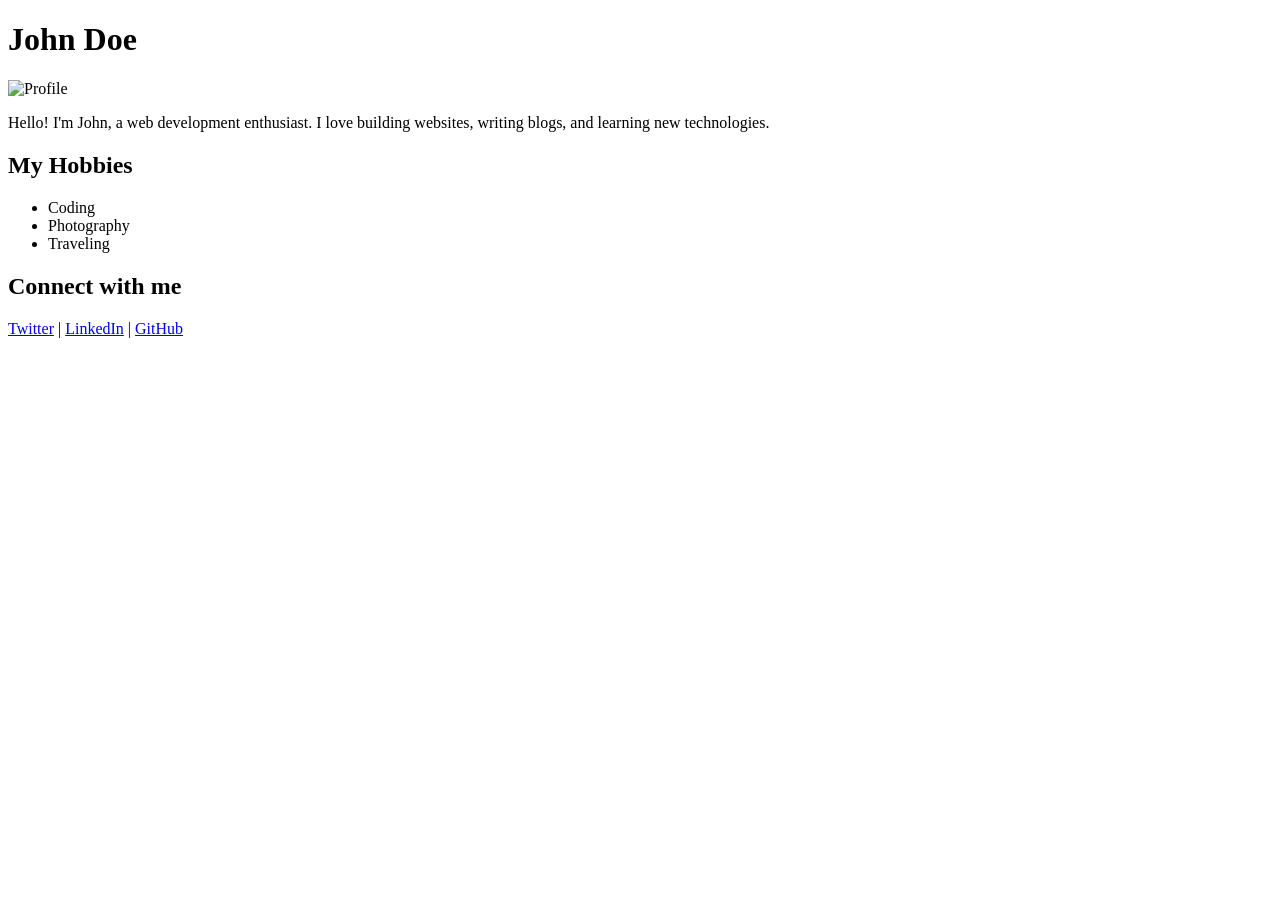
==== Personal_Profile_Page.html @ 6fe47cb1 "Add files via upload" ====
<!DOCTYPE html>
<html lang="en">

<head>
    <meta charset="UTF-8">
    <meta name="viewport" content="width=device-width, initial-scale=1.0">
    <title>My Profile</title>
</head>

<body>
    <h1>John Doe</h1>
    <img src="https://placehold.co/150" alt="Profile">
    <p>Hello! I'm John, a web development enthusiast. I love building websites, writing blogs, and learning new
        technologies.</p>

    <h2>My Hobbies</h2>
    <ul>
        <li>Coding</li>
        <li>Photography</li>
        <li>Traveling</li>
    </ul>

    <h2>Connect with me</h2>
    <p>
        <a href="https://twitter.com">Twitter</a> |
        <a href="https://linkedin.com">LinkedIn</a> |
        <a href="https://github.com">GitHub</a>
    </p>
</body>

</html>
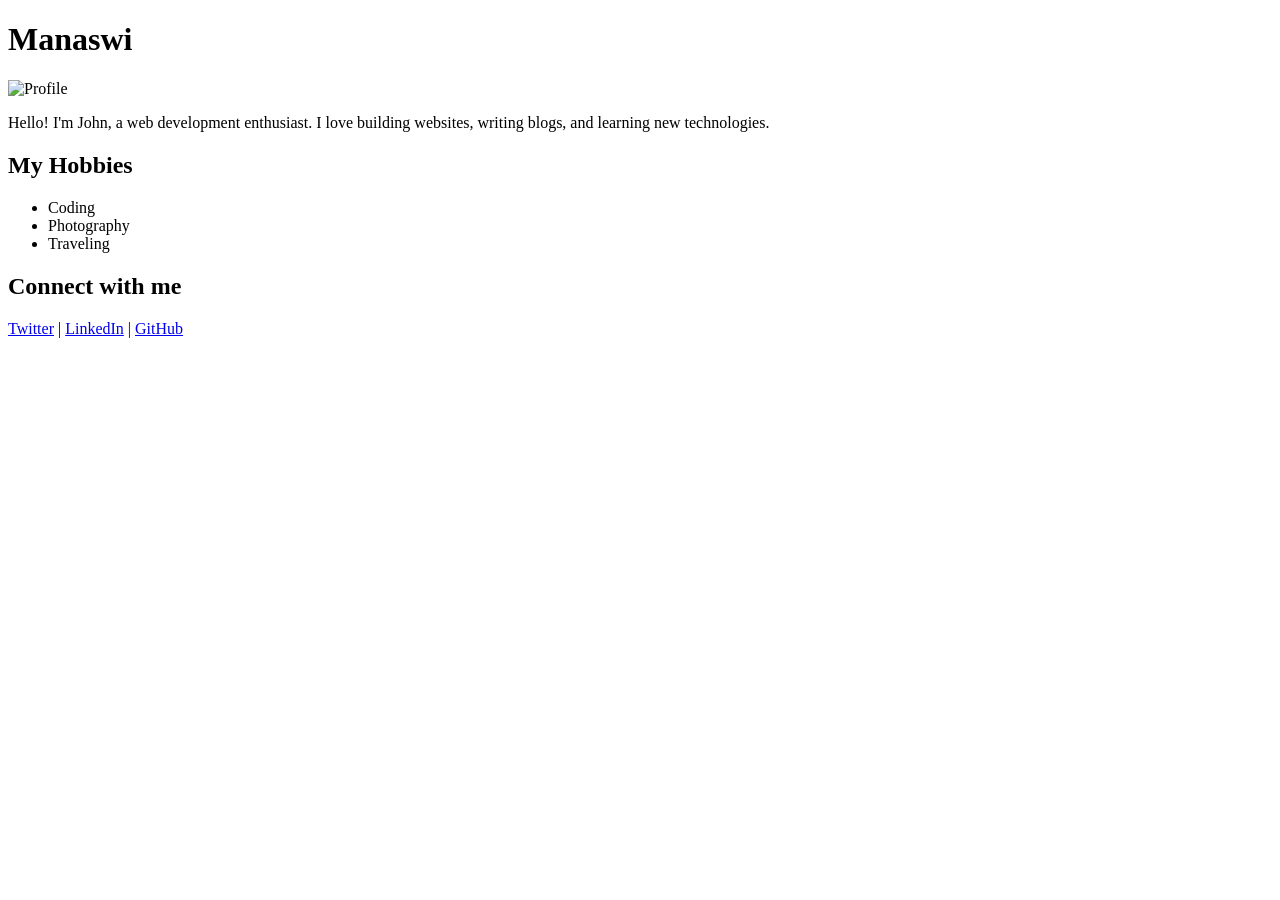
==== commit 7bce1ecb: "Update Personal_Profile_Page.html" ====
--- a/Personal_Profile_Page.html
+++ b/Personal_Profile_Page.html
@@ -8,7 +8,7 @@
 </head>
 
 <body>
-    <h1>John Doe</h1>
+    <h1>Manaswi</h1>
     <img src="https://placehold.co/150" alt="Profile">
     <p>Hello! I'm John, a web development enthusiast. I love building websites, writing blogs, and learning new
         technologies.</p>
@@ -28,4 +28,5 @@
     </p>
 </body>
 
-</html>+
+</html>
